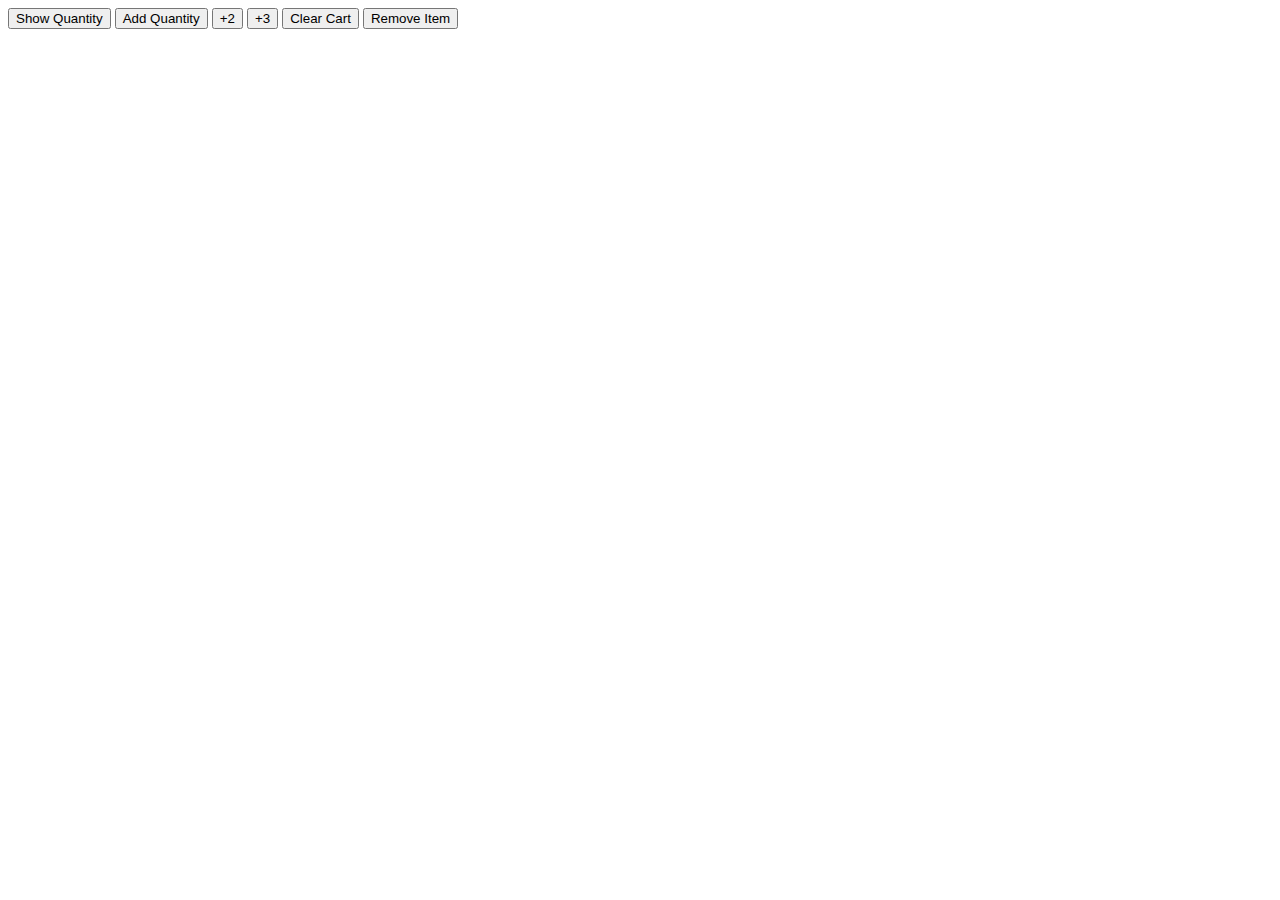
==== index.html @ a4b24534 "added buttons" ====
<!DOCTYPE html>
<html lang="en">
<head>
    <meta charset="UTF-8">
    <meta name="viewport" content="width=device-width, initial-scale=1.0">
    <title>Document</title>
</head>
<body>

  
    <button onclick="alert ('Your Quantinty is' + Quantinty);">Show Quantity</button>
    
    <button onclick="Quantinty = Quantinty+1; alert ('your quantity is' + Quantinty); ">Add Quantity</button>

    <button onclick="Quantinty = Quantinty+2; alert ('your quantity is' + Quantinty); ">+2</button>

    <button onclick="Quantinty = Quantinty+3; alert ('your quantity is' + Quantinty); ">+3</button>


    <button onclick="Quantinty=0; alert('your quantity is' + Quantinty);">Clear Cart</button>
    
    <button onclick="Quantinty = Quantinty - 1 ; alert('you removed one item: ' + Quantinty) ">Remove Item</button>




<script>

let Quantinty = 0;
</script>
</body>
</html>
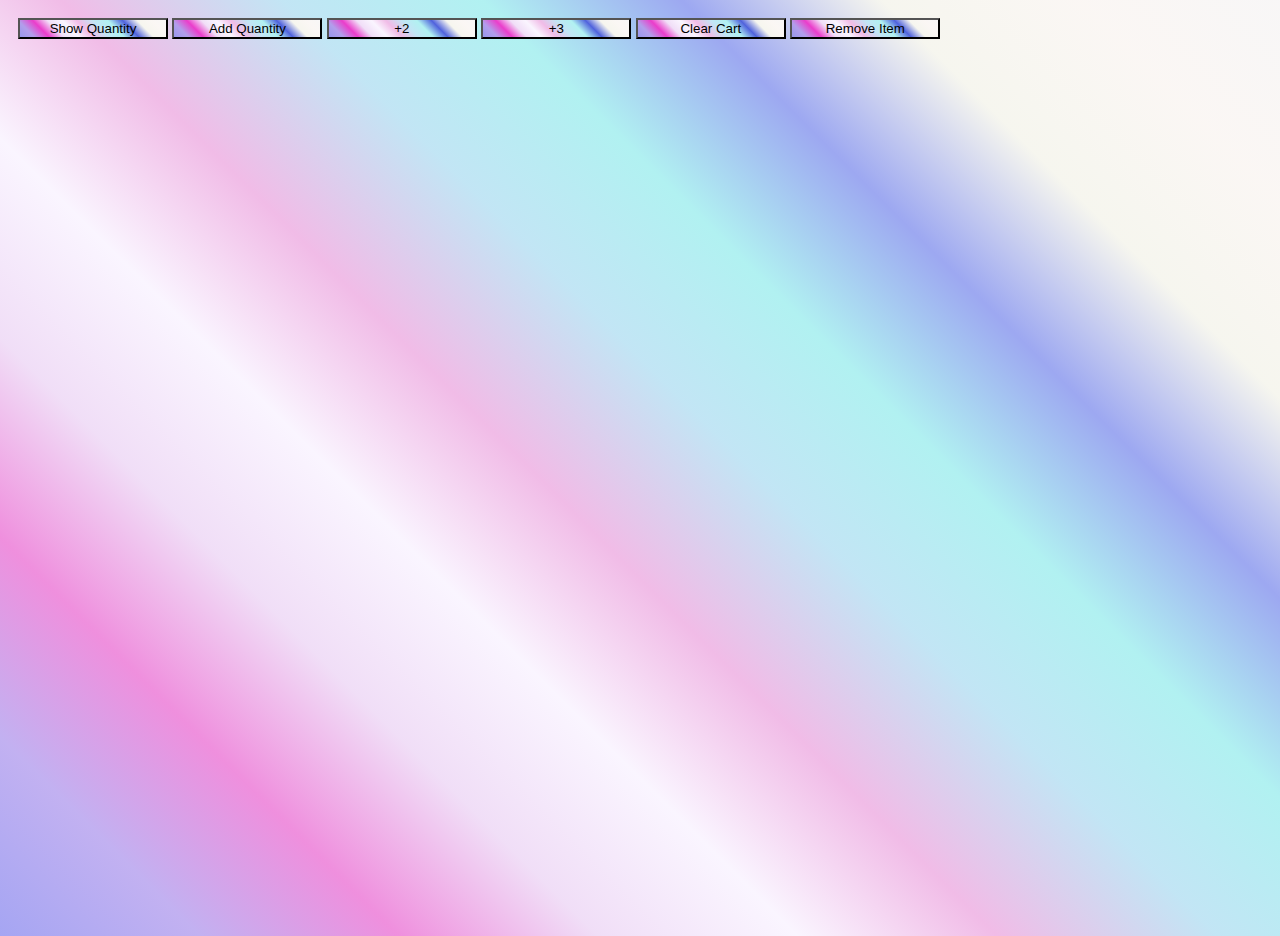
==== commit bd349627: "added forms file" ====
--- a/index.html
+++ b/index.html
@@ -4,6 +4,7 @@
     <meta charset="UTF-8">
     <meta name="viewport" content="width=device-width, initial-scale=1.0">
     <title>Document</title>
+    <link rel="stylesheet" href="style.css">
 </head>
 <body>
 
@@ -20,13 +21,11 @@
     <button onclick="Quantinty=0; alert('your quantity is' + Quantinty);">Clear Cart</button>
     
     <button onclick="Quantinty = Quantinty - 1 ; alert('you removed one item: ' + Quantinty) ">Remove Item</button>
+  
+    
+    <script>
+    let Quantinty = 0;
+    </script>
 
-
-
-
-<script>
-
-let Quantinty = 0;
-</script>
 </body>
 </html>--- a/style.css
+++ b/style.css
@@ -0,0 +1,37 @@
+#form { background-color: rgb(241, 218, 244); border-radius: 30px; height: 700px; width: 500px; align-content: center; border-color: blueviolet ;}
+input {border-color: rgb(154, 14, 150); width: 200px; border-radius: 8px; text-align: center; height: 25px; color: blueviolet;}
+body {justify-content: center;
+    min-height: 100vh;
+    padding: 10px;
+    font-family: 'Poppins', sans-serif;
+    background-image: linear-gradient(
+      45deg,
+      hsl(240, 76%, 80%) 0%,
+      hsl(256, 70%, 82%) 9%,
+      hsl(311, 75%, 75%) 18%,
+      hsl(284deg 61% 92%) 27%,
+      hsl(271deg 97% 98%) 36%,
+      hsl(311, 65%, 84%) 45%,
+      hsl(198, 71%, 86%) 55%,
+      hsl(180, 70%, 82%) 64%,
+      hsl(232, 75%, 78%) 73%,
+      hsl(59deg 29% 95%) 82%,
+      hsl(24deg 42% 97%) 91%,
+      hsl(0deg 8% 97%) 100%
+    );}
+.motherdiv{ align-content: center; align-items: center; margin-left: 650px;}
+button{ background-image: linear-gradient(
+    45deg,
+    hsl(240deg 68% 76%) 0%,
+    hsl(256, 66%, 77%) 9%,
+    hsl(311, 81%, 58%) 18%,
+    hsl(284deg 61% 92%) 27%,
+    hsl(271deg 97% 98%) 36%,
+    hsl(311, 65%, 84%) 45%,
+    hsl(198, 71%, 86%) 55%,
+    hsl(180, 70%, 82%) 64%,
+    hsl(232, 67%, 59%) 73%,
+    hsl(59deg 29% 95%) 82%,
+    hsl(24deg 42% 97%) 91%,
+    hsl(0deg 8% 97%) 100%
+  ); width: 150px;}